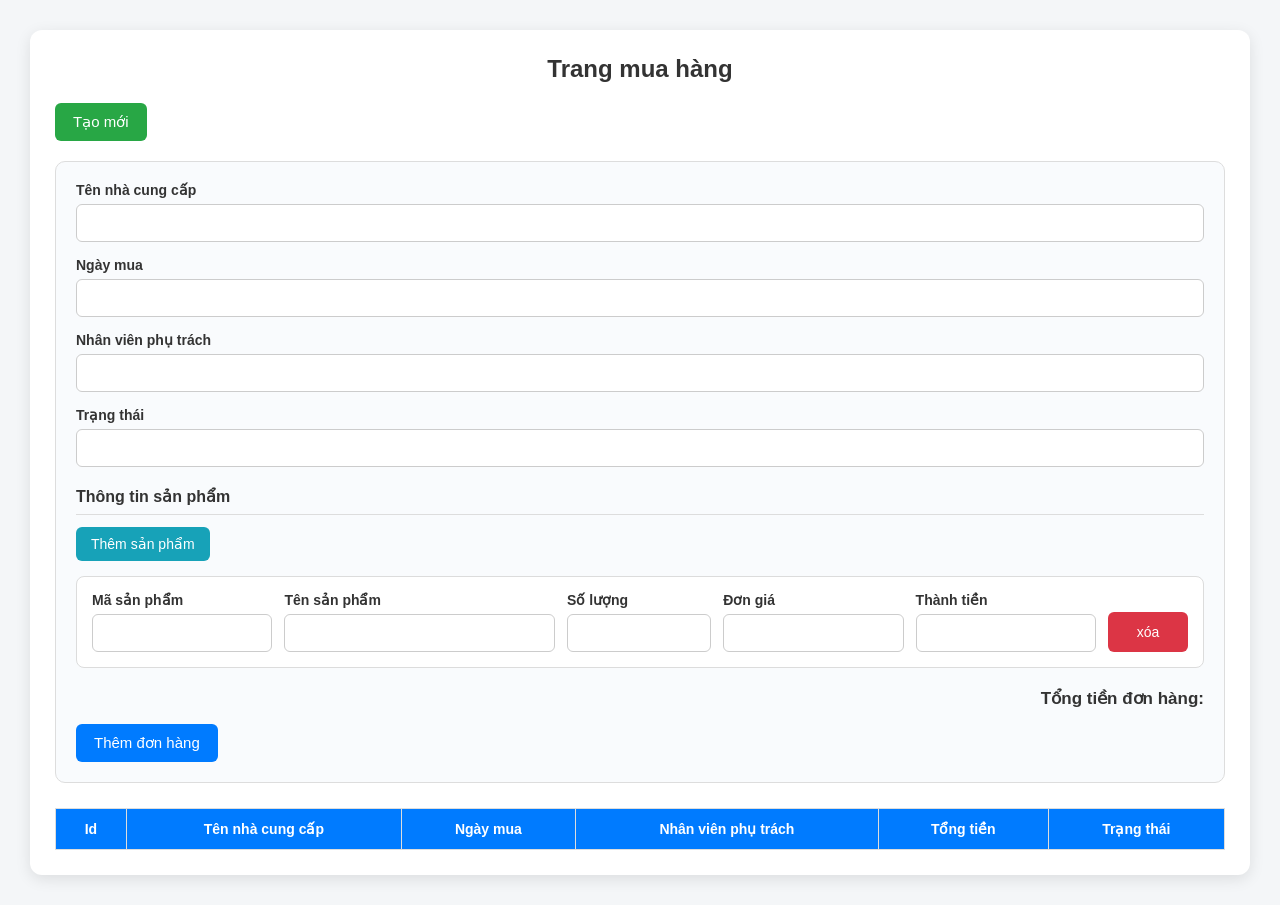
==== order.html @ 036b1a40 "add feature order" ====
<!DOCTYPE html>
<html lang="en">

<head>
    <meta charset="UTF-8">
    <meta name="viewport" content="width=device-width, initial-scale=1.0">
    <title>Order</title>
    <link rel="stylesheet" href="order.css">
</head>

<body id="order-page">
    <div class="container">
        <h2>Trang mua hàng</h2>
        <button id="btn-order" type="button3">Tạo mới</button>
        <form id="formOrder">
            <div>
                <label for="">Tên nhà cung cấp</label>
                <input type="text" id="supplierName">
            </div>

            <div>
                <label for="">Ngày mua</label>
                <input type="text" id="date">
            </div>

            <div>
                <label for="">Nhân viên phụ trách</label>
                <input type="text" id="staff">
            </div>

            <div>
                <label for="">Trạng thái</label>
                <input type="text" id="status">
            </div>
            <h6>Thông tin sản phẩm</h6>

            <button id="addPro" type="button">Thêm sản phẩm</button>
            <div id="listProduct">
                <div class="product">
                    <div>
                        <label for="">Mã sản phẩm</label>
                        <input type="text" id="idProduct">
                    </div>
                    <div>
                        <label for="">Tên sản phẩm</label>
                        <input type="text" id="productName">
                    </div>
                    <div>
                        <label for="">Số lượng</label>
                        <input type="text" id="quanity">
                    </div>
                    <div>
                        <label for="">Đơn giá</label>
                        <input type="text" id="price">
                    </div>
                    <div>
                        <label for="">Thành tiền</label>
                        <input type="text" id="totalPrice">
                    </div>
                    <button type="button" class="btn-delete-product">xóa</button>
                </div>
            </div>
            <h4>Tổng tiền đơn hàng: </h4>
            <button id="button2" type="submit">Thêm đơn hàng</button>
        </form>
        <table>
            <thead>
                <tr>
                    <th>Id</th>
                    <th>Tên nhà cung cấp</th>
                    <th>Ngày mua</th>
                    <th>Nhân viên phụ trách</th>
                    <th>Tổng tiền</th>
                    <th>Trạng thái</th>
                </tr>
            </thead>
            <tbody id="tbodyOrder">

            </tbody>
        </table>

    </div>
    <script src="Order.js"></script>
</body>

</html>
---- order.css ----
* {
    margin: 0;
    padding: 0;
    box-sizing: border-box;
    font-family: Arial, sans-serif;
}

/* Toàn bộ trang */
#order-page {
    background-color: #f4f6f8;
    padding: 30px;
    color: #333;
}

/* Khung chính */
.container {
    max-width: 1300px;
    margin: 0 auto;
    background-color: #ffffff;
    padding: 25px;
    border-radius: 12px;
    box-shadow: 0 4px 15px rgba(0, 0, 0, 0.1);
}

/* Tiêu đề */
h2 {
    text-align: center;
    margin-bottom: 20px;
    color: #333;
}

/* Nút tạo mới */
#btn-order {
    background-color: #28a745;
    color: white;
    border: none;
    padding: 10px 18px;
    border-radius: 6px;
    cursor: pointer;
    font-size: 15px;
    margin-bottom: 20px;
}

#btn-order:hover {
    background-color: #218838;
}

/* Form */
#formOrder {
    background-color: #f9fbfd;
    border: 1px solid #ddd;
    padding: 20px;
    border-radius: 10px;
    margin-bottom: 25px;
}

/* Các input thông tin đơn hàng */
#formOrder > div:not(#listProduct) {
    margin-bottom: 15px;
}

#formOrder label {
    display: block;
    margin-bottom: 6px;
    font-weight: bold;
    color: #333;
    font-size: 14px;
}

#formOrder input {
    width: 100%;
    padding: 10px 12px;
    border: 1px solid #ccc;
    border-radius: 6px;
    font-size: 14px;
    background-color: white;
}

#formOrder input:focus {
    outline: none;
    border-color: #007bff;
}

/* Tiêu đề thông tin sản phẩm */
#formOrder h6 {
    font-size: 16px;
    color: #333;
    margin: 20px 0 12px;
    padding-bottom: 8px;
    border-bottom: 1px solid #ddd;
}

/* Nút thêm sản phẩm */
#addPro {
    background-color: #17a2b8;
    color: white;
    border: none;
    padding: 9px 15px;
    border-radius: 6px;
    cursor: pointer;
    font-size: 14px;
    margin-bottom: 15px;
}

#addPro:hover {
    background-color: #138496;
}

/* Danh sách sản phẩm */
#listProduct {
    margin-bottom: 20px;
}

/* Mỗi dòng sản phẩm - 6 cột */
.product {
    background-color: #ffffff;
    border: 1px solid #dcdcdc;
    padding: 15px;
    border-radius: 8px;
    margin-bottom: 15px;

    display: grid;
    grid-template-columns: 1fr 1.5fr 0.8fr 1fr 1fr 80px;
    gap: 12px;
    align-items: end;
}

/* Input trong sản phẩm */
.product div {
    margin-bottom: 0;
}

.product label {
    font-size: 13px;
}

.product input {
    width: 100%;
}

/* Nút xóa sản phẩm */
.btn-delete-product {
    background-color: #dc3545;
    color: white;
    border: none;
    padding: 10px 12px;
    border-radius: 6px;
    cursor: pointer;
    height: 40px;
    font-size: 14px;
}

.btn-delete-product:hover {
    background-color: #c82333;
}

/* Tổng tiền đơn hàng */
#formOrder h4 {
    margin: 15px 0;
    font-size: 17px;
    color: #333;
    text-align: right;
}

/* Nút thêm đơn hàng */
#button2 {
    background-color: #007bff;
    color: white;
    border: none;
    padding: 10px 18px;
    border-radius: 6px;
    cursor: pointer;
    font-size: 15px;
}

#button2:hover {
    background-color: #0056b3;
}

/* Bảng danh sách đơn hàng */
table {
    width: 100%;
    border-collapse: collapse;
    background-color: white;
    margin-top: 20px;
}

thead {
    background-color: #007bff;
    color: white;
}

th,
td {
    border: 1px solid #ddd;
    padding: 12px;
    text-align: center;
    font-size: 14px;
}

tbody tr:nth-child(even) {
    background-color: #f9f9f9;
}

tbody tr:hover {
    background-color: #eef5ff;
}

/* Nút trong bảng nếu có sửa / xóa */
td button {
    border: none;
    padding: 7px 12px;
    border-radius: 5px;
    cursor: pointer;
    color: white;
    margin: 2px;
}

.btn-edit {
    background-color: #ffc107;
    color: #333;
}

.btn-delete {
    background-color: #dc3545;
}

/* Responsive */
@media screen and (max-width: 992px) {
    .product {
        grid-template-columns: repeat(3, 1fr);
    }

    .btn-delete-product {
        width: 100%;
    }
}

@media screen and (max-width: 768px) {
    #order-page {
        padding: 15px;
    }

    .container {
        padding: 15px;
        overflow-x: auto;
    }

    h2 {
        font-size: 22px;
    }

    #btn-order {
        width: 100%;
    }

    #formOrder {
        padding: 15px;
    }

    .product {
        grid-template-columns: 1fr;
    }

    #addPro,
    #button2,
    .btn-delete-product {
        width: 100%;
    }

    table {
        min-width: 800px;
    }

    th,
    td {
        font-size: 13px;
        padding: 10px;
    }
}
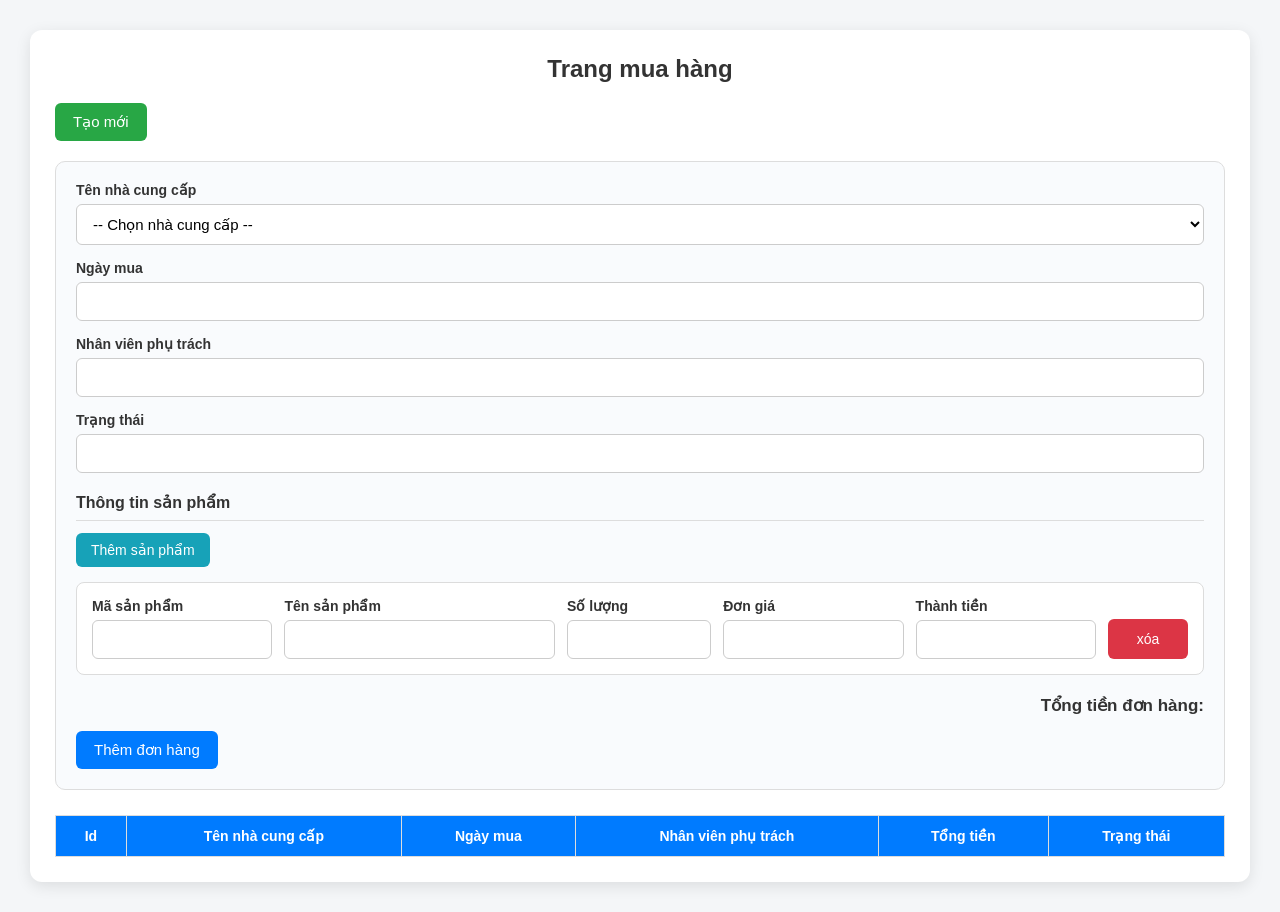
==== commit ca84416c: "update feature" ====
--- a/order.html
+++ b/order.html
@@ -14,8 +14,10 @@
         <button id="btn-order" type="button3">Tạo mới</button>
         <form id="formOrder">
             <div>
-                <label for="">Tên nhà cung cấp</label>
-                <input type="text" id="supplierName">
+                <label for="supplierId">Tên nhà cung cấp</label>
+                <select id="supplierId" required>
+                    <option value="">-- Chọn nhà cung cấp --</option>
+                </select>
             </div>
 
             <div>
--- a/order.css
+++ b/order.css
@@ -277,4 +277,21 @@
         font-size: 13px;
         padding: 10px;
     }
+}
+
+#formOrder input,
+#formOrder select {
+    width: 100%;
+    padding: 10px 12px;
+    border: 1px solid #ccc;
+    border-radius: 6px;
+    font-size: 15px;
+    outline: none;
+    background-color: white;
+}
+
+#formOrder input:focus,
+#formOrder select:focus {
+    border-color: #007bff;
+    box-shadow: 0 0 4px rgba(0, 123, 255, 0.3);
 }
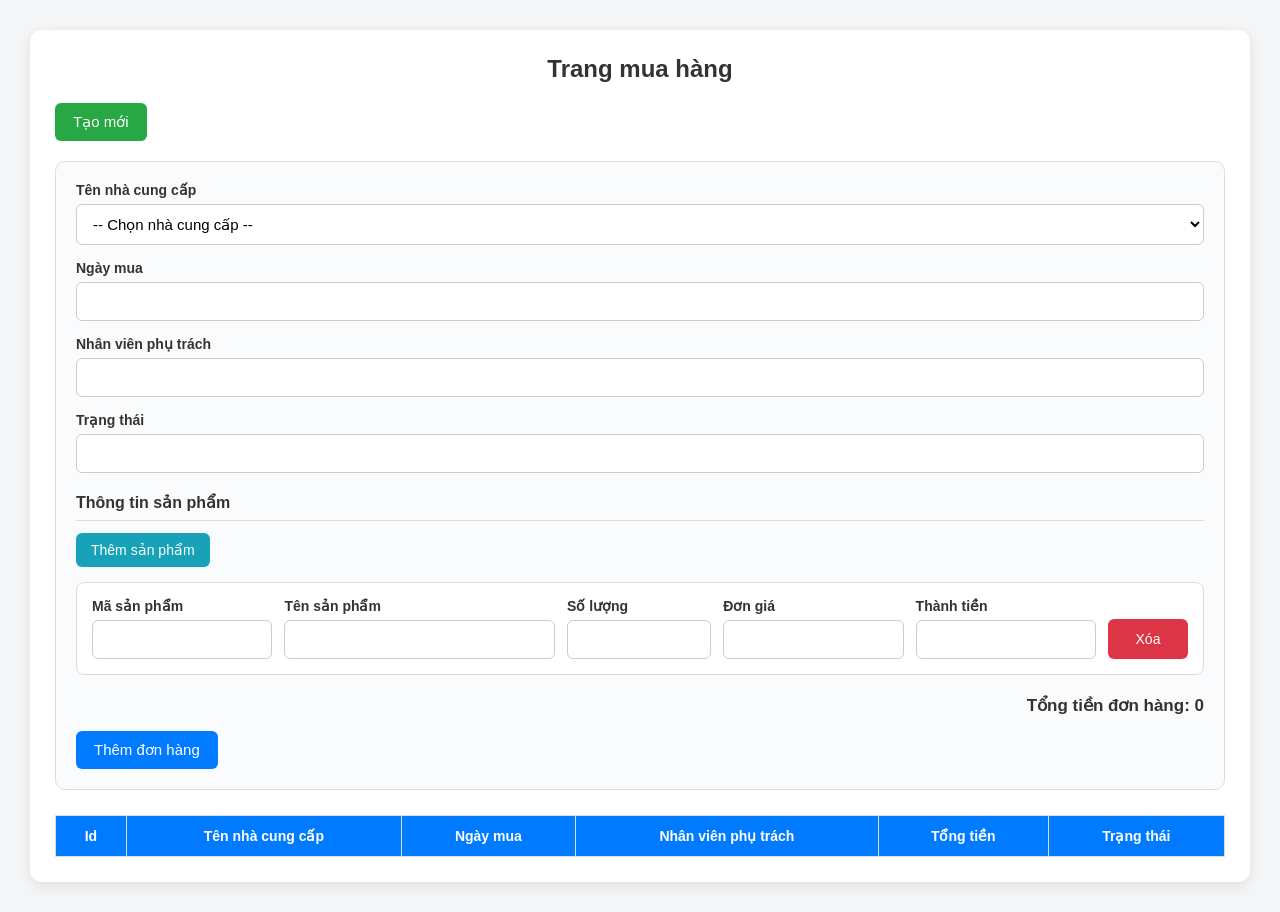
==== commit 14ccd748: "update feature 16-06-2026" ====
--- a/order.html
+++ b/order.html
@@ -40,29 +40,34 @@
             <div id="listProduct">
                 <div class="product">
                     <div>
-                        <label for="">Mã sản phẩm</label>
-                        <input type="text" id="idProduct">
+                        <label>Mã sản phẩm</label>
+                        <input type="text" class="idProduct">
                     </div>
+
                     <div>
-                        <label for="">Tên sản phẩm</label>
-                        <input type="text" id="productName">
+                        <label>Tên sản phẩm</label>
+                        <input type="text" class="productName">
                     </div>
+
                     <div>
-                        <label for="">Số lượng</label>
-                        <input type="text" id="quanity">
+                        <label>Số lượng</label>
+                        <input type="text" class="quantity">
                     </div>
+
                     <div>
-                        <label for="">Đơn giá</label>
-                        <input type="text" id="price">
+                        <label>Đơn giá</label>
+                        <input type="text" class="price">
                     </div>
+
                     <div>
-                        <label for="">Thành tiền</label>
-                        <input type="text" id="totalPrice">
+                        <label>Thành tiền</label>
+                        <input type="text" class="totalPrice">
                     </div>
-                    <button type="button" class="btn-delete-product">xóa</button>
+
+                    <button type="button" class="btn-delete-product">Xóa</button>
                 </div>
             </div>
-            <h4>Tổng tiền đơn hàng: </h4>
+            <h4>Tổng tiền đơn hàng: <span id="orderTotal">0</span></h4>
             <button id="button2" type="submit">Thêm đơn hàng</button>
         </form>
         <table>
